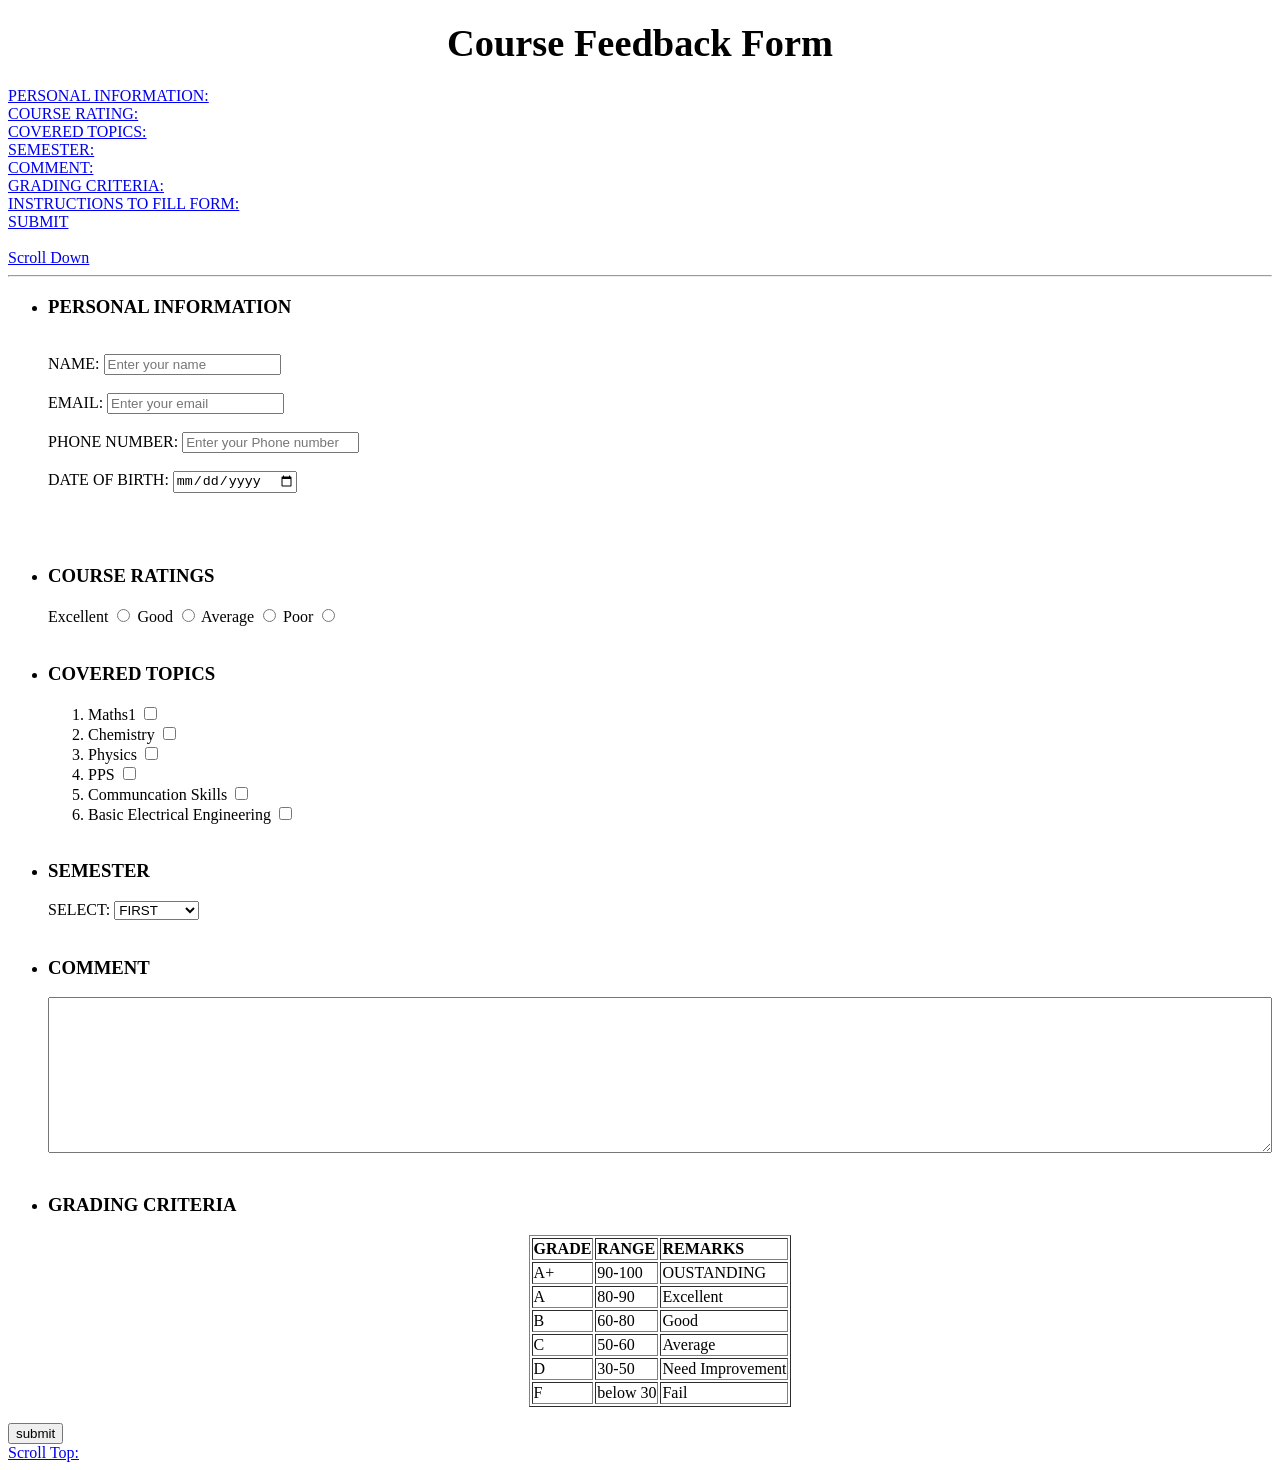
==== Student Survey Form Page/html/index.html @ 762dd21b "ADDED GRADING TABLE AND MORE ATTRIBUTES" ====
<!DOCTYPE html>
<html lang="en">
<head>
    <meta charset="UTF-8">
    <meta name="viewport" content="width=device-width, initial-scale=1.0">
    <title>Student Feedback / Survey Form Page</title>
</head>
<body>
    <header>
        <h1 id="top" align="center"><big>Course Feedback Form</big></h1>
        <nav>
            <a href="#personalinfo">PERSONAL INFORMATION:</a><br>
            <a href="#rating">COURSE RATING:</a><br>
            <a href="#topics">COVERED TOPICS:</a><br>
            <a href="#sem">SEMESTER:</a><br>
            <a href="#comment">COMMENT:</a><br>
            <a href="#grade">GRADING CRITERIA:</a><br>
            <a href="#fill">INSTRUCTIONS TO FILL FORM:</a><br>
            <a href="#submit">SUBMIT</a><br><br>
            <a href="#bottom">Scroll Down</a>
       
        </nav>

    </header>
    <hr>
    <MAIN>
        <form>
        <ul>
             
            <li><section id="personalinfo">
                <h3>PERSONAL INFORMATION</h3>
                <br>
            
                <label for="name">NAME:</label>
                    <input type="text" placeholder="Enter your name" required="true"><br><br>
                <label for="email">EMAIL:</label>
                    <input type="text" placeholder="Enter your email" required="true"><br><br>
                <label for="phone">PHONE NUMBER:</label>
                    <input type="text" placeholder="Enter your Phone number " required="true"><br><br>
                <label for="dob">DATE OF BIRTH:</label>
                    <input type="date" placeholder="Enter you DOB" required="true"><br><br>
            
                </section>
            </li>

            <br><br>

            <li>
                <section id="rating">
                    <h3>COURSE RATINGS</h3>
                    
                    <label for="Excellent">Excellent</label>
                        <input type="radio" id="Excellent" name="rate" value="Excellent">
                    <label for="Good">Good</label>
                        <input type="radio" id="Good" name="rate" value="Good">
                    <label for="Average">Average</label>
                        <input type="radio" id="Average" name="rate" value="Average">
                    <label for="Poor">Poor</label>
                        <input type="radio" id="Poor" name="rate" value="Poor">
                </section>

            </li>
            <br>
            <li>
                <section id="topics">
                    <h3>COVERED TOPICS</h3>
                    <ol type="1">
                    <li><label for="Maths1">Maths1</label>
                        <input type="checkbox"  id="Maths1" value="Maths1" name="topics" ><br>
                    </li>
                    <li><label for="Chemistry">Chemistry</label>
                        <input type="checkbox"  id="Chemistry" value="Chemistry" name="topics" ><br>
                    </li>
                    <li><label for="Physics">Physics</label>
                        <input type="checkbox"  id="Physics" value="Physics" name="topics" ><br>
                    </li>
                    <li><label for="PPS">PPS</label>
                        <input type="checkbox"  id="PPS" value="PPS" name="topics" ><br>
                    </li>
                    <li><label for="Communcation Skills">Communcation Skills</label>
                        <input type="checkbox"  id="Communcation Skills" value="Communcation Skills" name="topics" ><br>
                    </li>
                    <li><label for="Basic Electrical Engineering">Basic Electrical Engineering</label>
                        <input type="checkbox"  id="Basic Electrical Engineering" value="Basic Electrical Engineering" name="topics" ><br>
                    </li>
                    </ol>                                               
                </section>
            </li>
            <br>
            <li>
                <section id="sem">
                    <h3>SEMESTER</h3>
                    <label for="semester">SELECT:</label>
                        <select name="semester" id="semester">
                            <option value="1">FIRST</option>
                            <option value="2">SECOND</option>
                            <option value="3">THIRD</option>
                            <option value="4">FOURTH</option>
                            <option value="5">FIFTH</option>
                            <option value="6">SIXTH</option>
                            <option value="7">SEVENTH</option>
                            <option value="8">EIGHTH</option>

                        </select>

                </section>
            </li>
            <br>
            <li>
                <h3>COMMENT</h3>
                <section id="comment"></section>
                <textarea style="width: 100%; box-sizing: border-box" rows="10" cols="40">
                   
                </textarea>

            </li>
            <br>
            <li>
                <section id="grade">
                    <h3>GRADING CRITERIA</h3>
                    <table border="1" align="center">
                            <tr>
                                <th>GRADE</th>
                                <TH>RANGE</TH>
                                <TH>REMARKS</TH>
                            </tr>

                            <tr>
                                <td>A+</td>
                                <td>90-100</td>
                                <td>OUSTANDING</td>
                            </tr>
                            <tr>
                                <td>A</td>
                                <td>80-90</td>
                                <td>Excellent</td>                                
                            </tr>
                            <tr>
                                <td>B</td>
                                <td>60-80</td>
                                <td>Good</td>                                
                            </tr>
                            <tr>
                                <td>C</td>
                                <td>50-60</td>
                                <td>Average</td>                                
                            </tr>
                            <tr>
                                <td>D</td>
                                <td>30-50</td>
                                <td>Need Improvement</td>
                            </tr>
                            <tr>
                                <td>F</td>
                                <td>below 30</td>
                                <td>Fail</td>
                            </tr>

                    </table>

                </section>
            </li>
        </ul>
        <input type="submit" value="submit">
        </form>
    </MAIN>
    <footer>
        <nav id="bottom">
            <a href="#top">Scroll Top:</a>
        </nav>
    </footer>
    
</body>
</html>
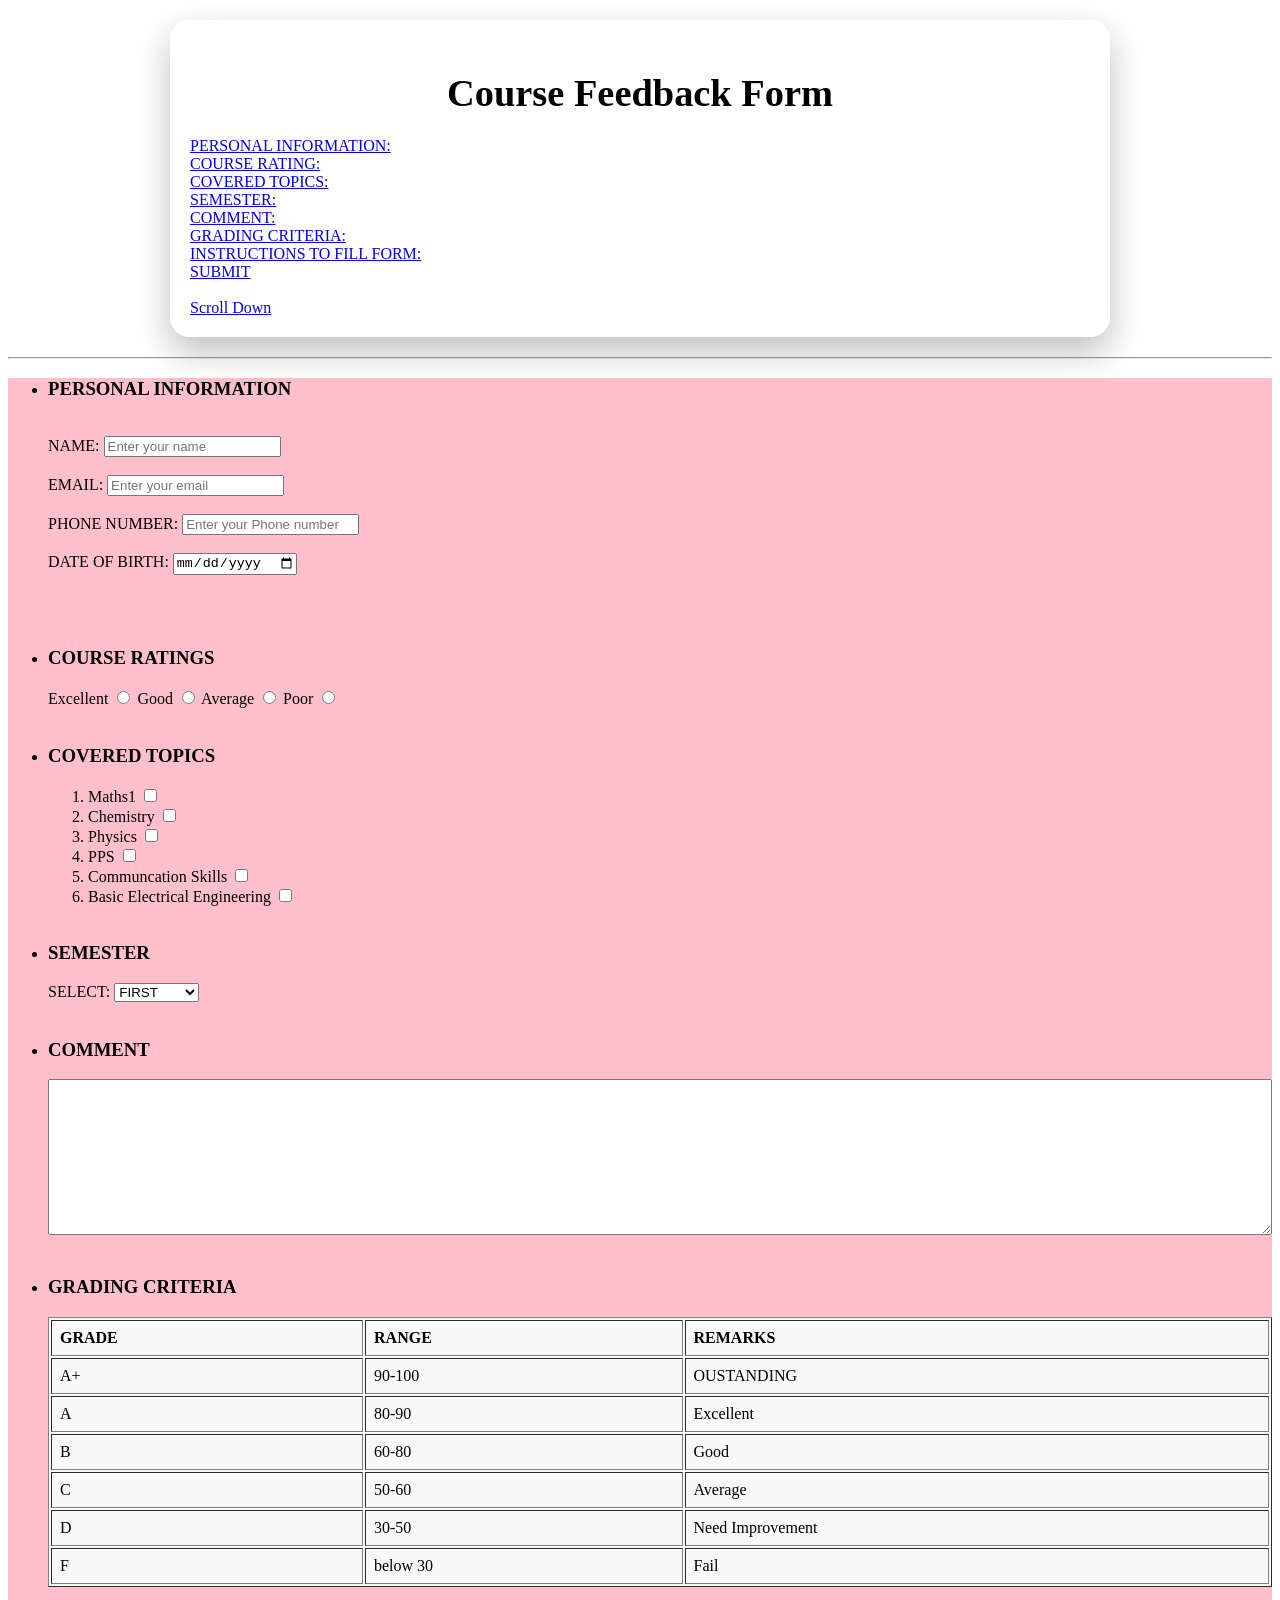
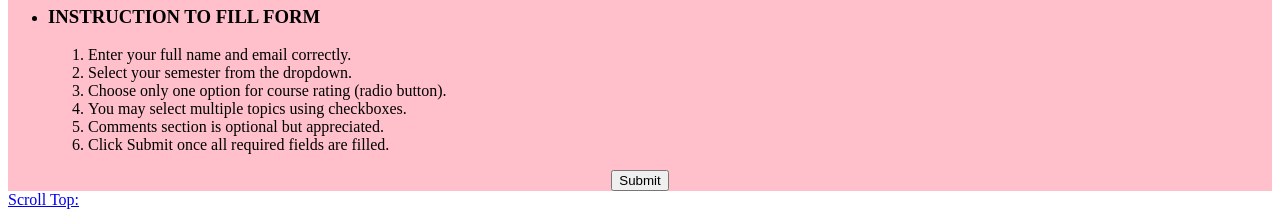
==== commit e1b139ff: "added more weight to ws" ====
--- a/Student Survey Form Page/html/index.html
+++ b/Student Survey Form Page/html/index.html
@@ -4,10 +4,12 @@
     <meta charset="UTF-8">
     <meta name="viewport" content="width=device-width, initial-scale=1.0">
     <title>Student Feedback / Survey Form Page</title>
+    <link rel="stylesheet" href="../css/index.css">
 </head>
 <body>
     <header>
-        <h1 id="top" align="center"><big>Course Feedback Form</big></h1>
+        <h1 id="top" align="center"a><big>Course Feedback Form</big></h1>
+        
         <nav>
             <a href="#personalinfo">PERSONAL INFORMATION:</a><br>
             <a href="#rating">COURSE RATING:</a><br>
@@ -20,6 +22,7 @@
             <a href="#bottom">Scroll Down</a>
        
         </nav>
+        
 
     </header>
     <hr>
@@ -118,7 +121,7 @@
             <li>
                 <section id="grade">
                     <h3>GRADING CRITERIA</h3>
-                    <table border="1" align="center">
+                    <table border="1" width="100%" cellpadding="8" bgcolor="#f9f9f9">
                             <tr>
                                 <th>GRADE</th>
                                 <TH>RANGE</TH>
@@ -160,13 +163,29 @@
 
                 </section>
             </li>
+            <li>
+                <section id="fill">
+                    <h3>INSTRUCTION TO FILL FORM</h3>
+                    <ol>
+                        <li>Enter your full name and email correctly.</li>
+                        <li>Select your semester from the dropdown.</li>
+                        <li>Choose only one option for course rating (radio button).</li>
+                        <li>You may select multiple topics using checkboxes.</li>
+                        <li>Comments section is optional but appreciated.</li>
+                        <li>Click Submit once all required fields are filled.</li>
+                    </ol>
+
+                </section>
+            </li>
         </ul>
-        <input type="submit" value="submit">
+            <div align="center">
+                <input type="submit" value="Submit" id="submit">
+            </div>
         </form>
     </MAIN>
     <footer>
         <nav id="bottom">
-            <a href="#top">Scroll Top:</a>
+            <a href="#top" >Scroll Top:</a>
         </nav>
     </footer>
     
--- a/Student Survey Form Page/css/index.css
+++ b/Student Survey Form Page/css/index.css
@@ -0,0 +1,19 @@
+MAIN{
+    background-color: pink;
+}
+HEADER{
+  background: rgba(255, 255, 255, 0.95);
+  backdrop-filter: blur(10px);
+  padding: 30px 20px 20px;
+  margin: 20px auto;
+  max-width: 900px;
+  border-radius: 20px;
+  box-shadow: 0 15px 35px rgba(0, 0, 0, 0.25);
+}
+*H3{
+    color: rgb(232, 130, 207);
+}
+nav a{
+    box-sizing: border-box;
+    box-sizing: rgb(248, 161, 176);
+}
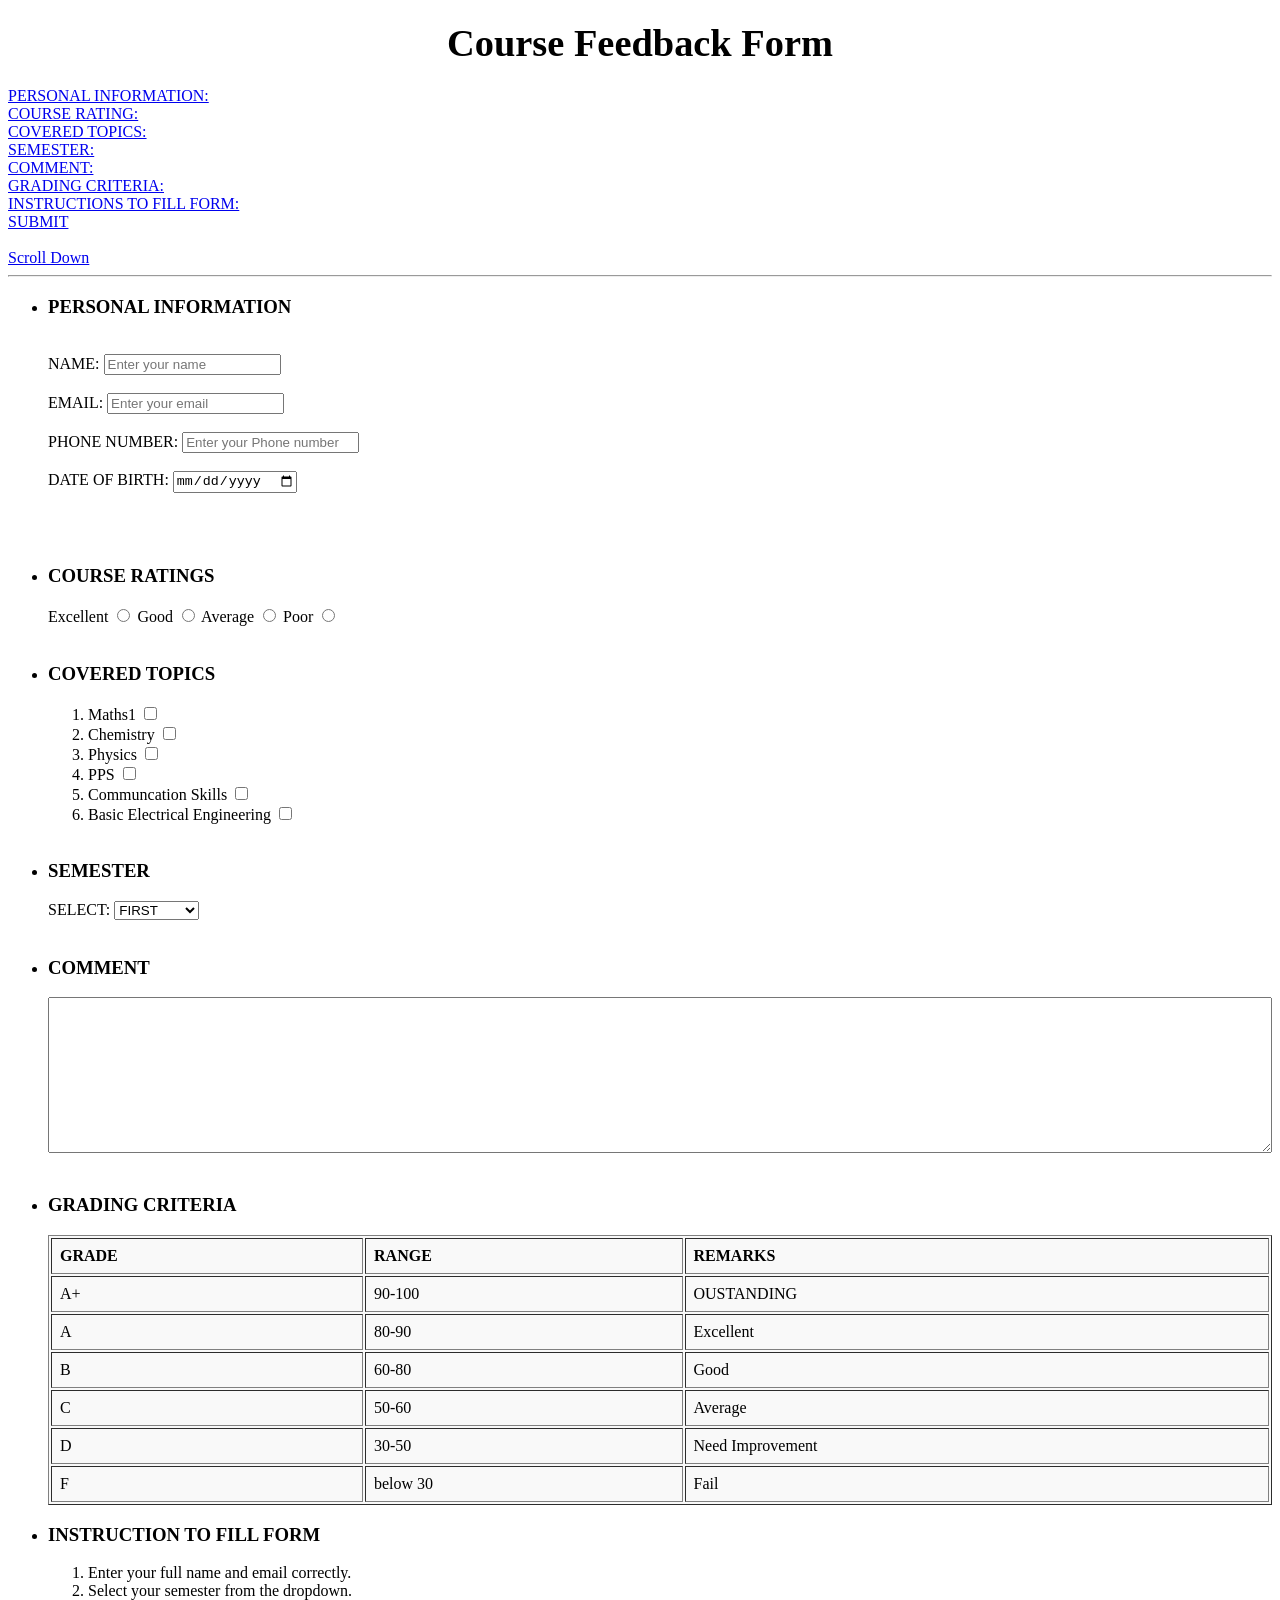
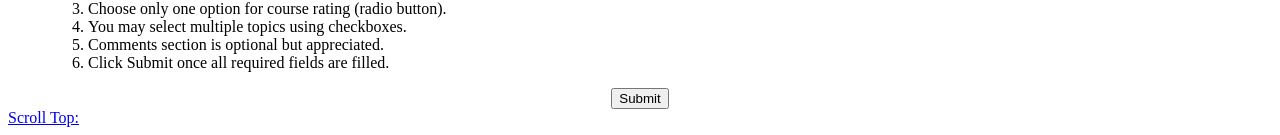
==== commit 1f67b982: "added few things" ====
--- a/Student Survey Form Page/html/index.html
+++ b/Student Survey Form Page/html/index.html
@@ -22,7 +22,7 @@
             <a href="#bottom">Scroll Down</a>
        
         </nav>
-        
+        <div id="git"></div>
 
     </header>
     <hr>
--- a/Student Survey Form Page/css/index.css
+++ b/Student Survey Form Page/css/index.css
@@ -1,7 +1,9 @@
+
+/*
 MAIN{
     background-color: pink;
 }
-HEADER{
+HEADER,main,footer{
   background: rgba(255, 255, 255, 0.95);
   backdrop-filter: blur(10px);
   padding: 30px 20px 20px;
@@ -10,10 +12,28 @@
   border-radius: 20px;
   box-shadow: 0 15px 35px rgba(0, 0, 0, 0.25);
 }
-*H3{
-    color: rgb(232, 130, 207);
+
+#personalinfo{
+    color: beige;
+    background-color: blanchedalmond;
 }
-nav a{
-    box-sizing: border-box;
-    box-sizing: rgb(248, 161, 176);
-}+
+#topics h3{
+    color: red;
+}
+
+
+
+#git{
+    position: fixed;
+    right: 0;
+    top: 100px;
+    background-image: url(../images/github.png);
+    height: 200px;
+    width: 400px;
+    background-position: right;
+    background-repeat: no-repeat;
+    background-size: contain;
+}
+    */
+    
